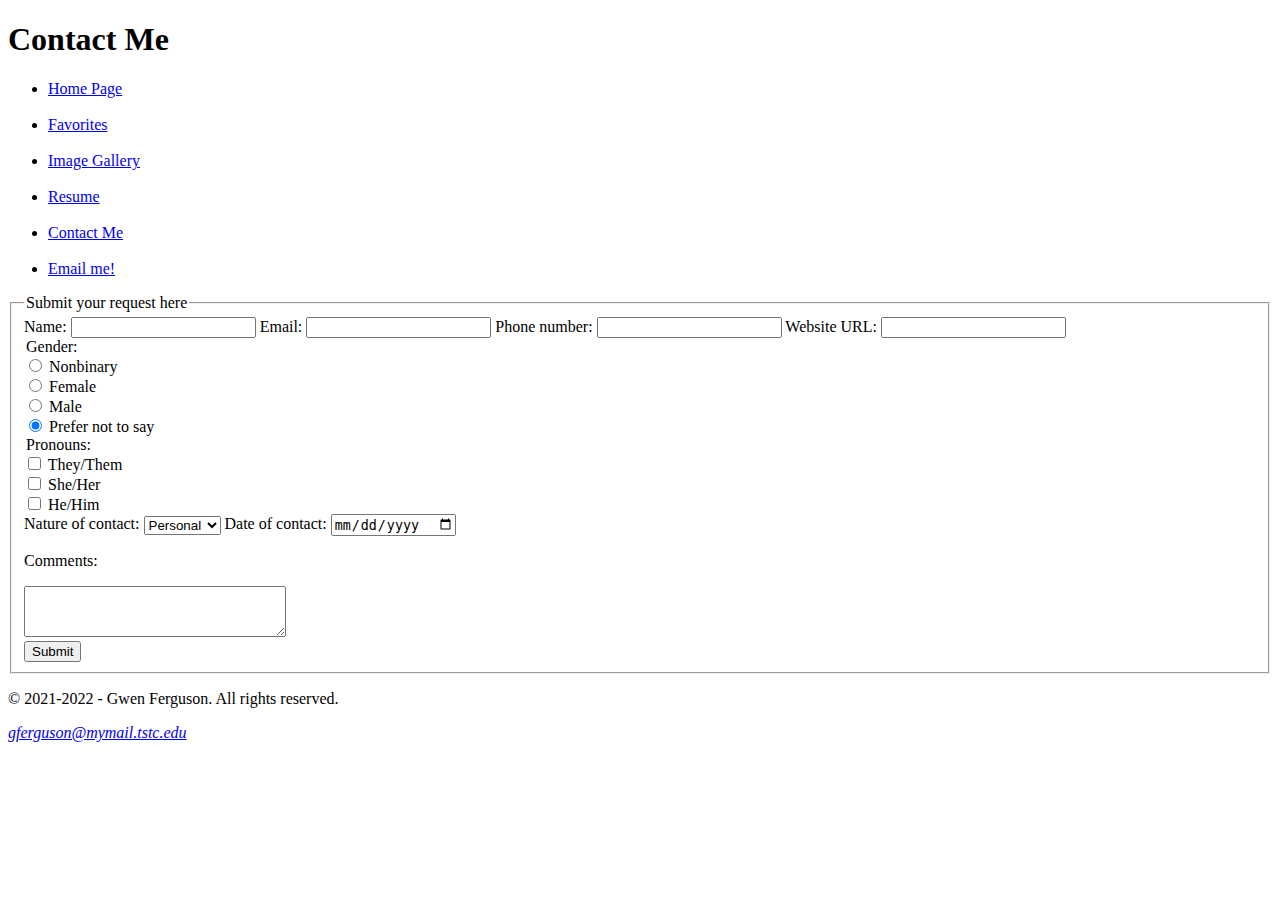
==== contact-me.html @ 62785368 "Add files via upload" ====
<!DOCTYPE html>
<html lang="en">
  <!-- This is the header of the page -->
  <head>
    <!-- Defines character set for page -->
    <meta charset="utf-8" />
    <!-- Describes what this page is for -->
    <meta name="description" content="Unit 3 website project" />
    <!-- This helps smart devices like Ipads, tablets and spart phones parse the page-->
    <meta name="viewport" content="width=device-width, initial-scale=1.0" />
    <!-- Changes tab title -->
    <title>Contact Me</title>
    <link rel="stylesheet" href="css/styles.css" />
    <link rel="preconnect" href="https://fonts.googleapis.com" />
    <link rel="preconnect" href="https://fonts.gstatic.com" crossorigin />
    <link
      href="https://fonts.googleapis.com/css2?family=Noto+Sans+Display:wght@200&family=Roboto:wght@300&display=swap"
      rel="stylesheet"
    />
  </head>
  <!-- This is the body -->
  <body class="body_content">
    <!-- This is my header -->
    <div class="container">
      <header class="header_content">
        <!-- This is my main title -->
        <h1 class="title_name">Contact Me</h1>
        <nav>
          <ul>
            <li><a href="index.html">Home Page</a></li>
            &nbsp;
            <li><a href="favorites.html">Favorites</a></li>
            &nbsp;
            <li><a href="gallery.html">Image Gallery</a></li>
            &nbsp;
            <li><a href="resume.html">Resume</a></li>
            &nbsp;
            <li><a href="contact-me.html">Contact Me</a></li>
            &nbsp;
            <li><a href="mailto:gferguson@mymail.tstc.edu">Email me!</a></li>
          </ul>
        </nav>
      </header>
      <!-- This is my main element -->
      <main>
        <form action="mailto:gferguson@mymail.tstc.edu" method="get">
          <fieldset class="contact">
            <legend>Submit your request here</legend>
            <div class="contact_form">
              <label for="name">Name:</label>
              <input class="contact_interaction" type="text" id="name" name="name">
              <label for="email">Email:</label>
              <input class="contact_interaction" type="email" id="email">
              <label for="pnumber">Phone number:</label>
              <input class="contact_interaction" type="tel" id="pnumber">
              <label for="website">Website URL:</label>
              <input class="contact_interaction" type="url" id="website">
                <legend>Gender:</legend>
                <div>
                  <input type="radio" id="Nonbinary" name="gender" value="Nonbinary">
                  <label for="Nonbinary">Nonbinary</label>
                </div>
                <div>
                  <input type="radio" id="Female" name="gender" value="Female">
                  <label for="Female">Female</label>
                </div>
                <div>
                  <input type="radio" id="Male" name="gender" value="Male">
                  <label for="Male">Male</label>
                </div>
                <div>
                  <input type="radio" id="Other" name="gender" value="Other" checked>
                  <label for="Other">Prefer not to say</label>
                </div>
                <legend>Pronouns:</legend>
                <div>
                  <input type="checkbox" id="they" name="pronouns" value="they">
                  <label for="they">They/Them</label>
                </div>
                <div>
                  <input type="checkbox" id="she" name="pronouns" value="she">
                  <label for="she">She/Her</label>
                </div>
                <div>
                  <input type="checkbox" id="he" name="pronouns" value="he">
                  <label for="he">He/Him</label>
                </div>
                <label for="reason">Nature of contact:</label>
                <select id="reason" name="reason">
                  <option value="personal">Personal</option>
                  <option value="business">Business</option>
                  <option value="other">Other</option>
                </select>
                <label for="dateofcontact">Date of contact:</label>
                <input type="date" id="dateofcontact" name="dateofcontact">
            </div>
              <div class="commentbox"> 
                <p class="comments">Comments: </p>
                <textarea class="contact_interaction" name="message" rows="3" cols="30"></textarea>
              </div>
              <div class="button">
                <button class="contact_interaction" type="button">
                  Submit
                </button>
              </div>
          </fieldset>
        </form>
      </main>
      <!-- This is a footer -->
      <footer>
        <!-- This is the copyright notice -->
        <p>&copy; 2021-2022 - Gwen Ferguson. All rights reserved.</p>
        <address>
          <a href="mailto:gferguson@mymail.tstc.edu"
            >gferguson@mymail.tstc.edu</a
          >
        </address>
      </footer>
    </div>
  </body>
</html>
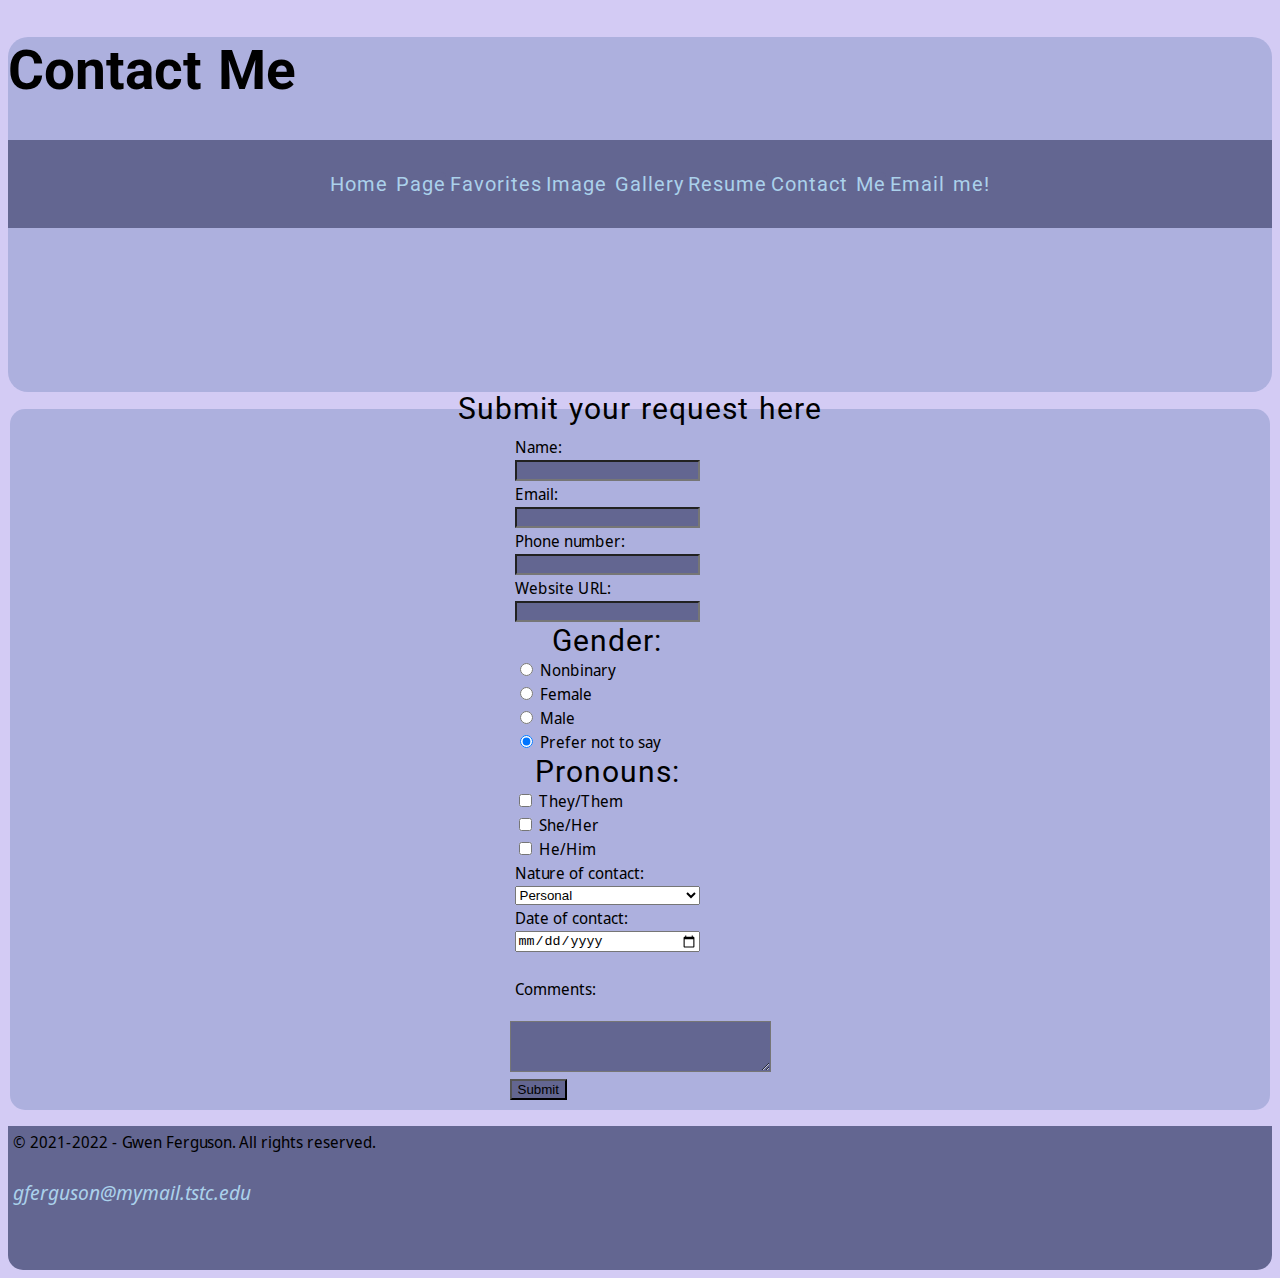
==== commit cd17a26d: "Update contact-me.html" ====
--- a/contact-me.html
+++ b/contact-me.html
@@ -10,7 +10,7 @@
     <meta name="viewport" content="width=device-width, initial-scale=1.0" />
     <!-- Changes tab title -->
     <title>Contact Me</title>
-    <link rel="stylesheet" href="css/styles.css" />
+    <link rel="stylesheet" href="CSS/styles.css" />
     <link rel="preconnect" href="https://fonts.googleapis.com" />
     <link rel="preconnect" href="https://fonts.gstatic.com" crossorigin />
     <link
--- a/CSS/styles.css
+++ b/CSS/styles.css
@@ -0,0 +1,551 @@
+/* HEADER */
+
+header.header_content {
+  background-color: #adb0de;
+  height: 3in;
+  font-family: "Roboto", cursive, sans-serif;
+  padding-bottom: 0.7in;
+  border-radius: 20px;
+}
+
+h1.title_name {
+  font-size: 55px;
+  line-height: 120%;
+  word-spacing: 2px;
+  font-weight: bold;
+  font-family: "Roboto", cursive, sans-serif;
+  font-family: "Roboto", cursive, sans-serif;
+  border: 2px;
+}
+h2.subtitle_name {
+  font-size: 45px;
+  line-height: 10%;
+  letter-spacing: 1px;
+  word-spacing: 2px;
+  font-family: "Roboto", cursive, sans-serif;
+  border: 2px;
+}
+h3.leetle {
+  font-size: 20px;
+  line-height: 10%;
+  letter-spacing: 1px;
+  word-spacing: 2px;
+  font-family: "Roboto", cursive, sans-serif;
+  border: 2px;
+}
+
+nav {
+  text-align: center;
+  background-color: #636691;
+  font-family: "Roboto", cursive, sans-serif;
+  border: none;
+  display: flex;
+  justify-content: center;
+}
+nav ul {
+  margin: 25px;
+  display: flex;
+  align-content: center;
+}
+
+nav li {
+  list-style-type: none;
+}
+
+nav li a {
+  text-decoration: none;
+  line-height: 1.9;
+  border-radius: 5px;
+}
+
+nav li a:link {
+  background-color: #636691;
+  color: #abd1eb;
+  text-align: center;
+  text-decoration: none;
+  font-size: 20px;
+  border: none;
+}
+
+nav li a:visited {
+  color: chartreuse;
+  border: none;
+}
+
+nav li a:focus {
+  color: white;
+}
+nav li a:hover {
+  color: whitesmoke;
+  background-color: #c3d6fa;
+}
+
+nav li a:active {
+  color: red;
+}
+/* unvisited link*/
+
+a:link {
+  color: #abd1eb;
+  font-size: 20px;
+  text-decoration: none;
+}
+
+/* visited link */
+a:visited {
+  color: #aede97;
+}
+
+/* mouse over link */
+a:hover {
+  color: whitesmoke;
+  background-color: #c3d6fa;
+}
+
+/* focused link */
+a:focus {
+  color: chartreuse;
+}
+
+/* selected link */
+a:active {
+  color: red;
+}
+/* HEADER */
+
+/* BODY */
+
+.body_content {
+  background-color: #d3cbf4;
+  font-size: 16px;
+  border: 2px;
+  font-family: "Noto Sans Display", cursive, sans-serif;
+}
+
+div.project {
+  background-color: #636691;
+  border: 1px;
+  border-radius: 20px;
+  padding-top: 1px;
+  padding-bottom: 11px;
+  margin-top: 2px;
+}
+
+.resume {
+  text-align: center;
+}
+
+li,
+dd,
+dt {
+  line-height: 100%;
+  letter-spacing: 1px;
+  word-spacing: 2px;
+}
+
+ul {
+  list-style-type: circle;
+}
+
+#pictures {
+  display: grid;
+  padding: 2px;
+  border-radius: 15px;
+}
+
+img {
+  padding: 2px;
+  border-radius: 15px;
+}
+
+.daydream {
+  border-top-left-radius: 15px;
+  border-top-right-radius: 15px;
+}
+
+video {
+  border-radius: 15px;
+  border-color: black;
+  padding:5px;
+  margin:0px;
+}
+
+p {
+  padding: 5px;
+}
+
+address {
+  padding: 5px;
+}
+
+audio {
+  margin:0px;
+  padding:5px;
+}
+
+legend {
+  font-size: 30px;
+  line-height: 1.1em;
+  letter-spacing: 1px;
+  word-spacing: 2px;
+  font-family: "Roboto", cursive, sans-serif;
+  text-align: center;
+}
+
+fieldset {
+  background-color: #adb0de;
+  border: none;
+  border-radius: 15px;
+  display: grid;
+  justify-content: center;
+}
+
+.contact_form {
+  display: grid;
+  width: 25%;
+  grid-template-columns: repeat(2, auto, 1);
+  grid-template-rows: repeat(4, auto, 1);
+  grid-row-gap: 2px;
+  padding: 5px;
+}
+
+table {
+  border-collapse: separate;
+  margin: 10px;
+  position: relative;
+  float: left;
+  clear: left;
+}
+table tr th,
+table tr td {
+  border-right: 1px solid #adb0de;
+  border-bottom: 1px solid #adb0de;
+  padding: 5px;
+}
+table tr th:first-child,
+table tr td:first-child {
+  border-left: 1px solid #adb0de;
+}
+table tr th {
+  background: #636691;
+  border-top: 1px solid #adb0de;
+  text-align: left;
+}
+
+table tr:first-child th:first-child {
+  border-top-left-radius: 6px;
+}
+
+table tr:first-child th:last-child {
+  border-top-right-radius: 6px;
+}
+
+table tr:last-child td:first-child {
+  border-bottom-left-radius: 6px;
+}
+
+table tr:last-child td:last-child {
+  border-bottom-right-radius: 6px;
+}
+
+td {
+  background-color: #adb0de;
+}
+
+.contact_interaction {
+  background-color:#636691;
+}
+
+
+/* BODY */
+
+/* FOOTER */
+
+footer {
+  height: 1.5in;
+  border-bottom-left-radius: 15px;
+  border-bottom-right-radius: 15px;
+  background-color: #636691;
+}
+/* FOOTER */
+
+/* RESPONSIVE */
+
+/* For mobile phones: */
+
+@media only screen and (max-width: 600px) {
+  body {
+    width: 100%;
+  }
+  .container {
+    display: table;
+  }
+  legend {
+    font-size: 25px;
+  }
+  figure {
+    float: left;
+    clear: both;
+    display: table-row;
+    height: 95%;
+  }
+  .fav_hobby {
+    position: relative;
+    float: left;
+    clear:both;
+  }
+  .fav_quote {
+    position: relative;
+    float: left;
+    clear:both;
+  }
+  .fav_food {
+    position: relative;
+    float: left;
+    clear:both;
+  }
+  .fav_movies {
+    position: relative;
+    float: left;
+    clear:both;
+  }
+  .fav_shows {
+    position: relative;
+    float: left;
+    clear:both;
+  }
+  .pets {
+    position: relative;
+    float: left;
+    clear:both;
+  }
+  h2.subtitle_name {
+    line-height: 1.1;
+  }
+  .blurb {
+    position: relative;
+    float: left;
+    clear:both
+  }
+  .hobbies {
+    position: relative;
+    float: left;
+    clear:both;
+  }
+  .daydream {
+    position: relative;
+    float: right;
+    width: 100%;
+    clear: right;
+    background-color: #636691;
+  }
+  video {
+    width: 100%;
+    height: 100%;
+  }
+  header,
+  footer {
+    clear: both;
+    display: table-row;
+    height: 100%;
+  }
+  nav ul {
+    display: flex;
+    flex-grow: 3;
+    justify-content: flex-start;
+    flex-shrink: 1;
+    align-items: stretch;
+    flex-direction: column;
+    flex-wrap: nowrap;
+  }
+  nav li {
+    flex: auto;
+  }
+  #pictures {
+    justify-content: center;
+    grid-template-columns: repeat(1, 300px);
+    grid-template-rows: repeat(6, 300px);
+    justify-content: space-evenly;
+    justify-items: center;
+    align-content: space-evenly;
+    align-items: center;
+  }
+}
+
+
+/* For tablets: */
+
+@media only screen and (min-width: 768px) {
+  figure {
+    width: 50%;
+    margin: 0px auto;
+    float: left;
+  }
+  h2.subtitle_name {
+    line-height: 1.1;
+  }
+  .blurb {
+    position: relative;
+    float: left;
+    right: 10px;
+    left: 10px;
+    width: 50%;
+    clear: left;
+  }
+  .hobbies {
+    position: relative;
+    float: right;
+    right: 10px;
+    left: 10px;
+    width: 50%;
+    clear: right;
+  }
+  .daydream {
+    position: relative;
+    float: right;
+    width: 100%;
+    clear: right;
+    background-color: #636691;
+  }
+  video {
+    width: 100%;
+    height: 100%;
+  }
+  .fav_quote {
+    position: relative;
+    float: left;
+    clear:both;
+  }
+  .fav_food {
+    position: relative;
+    float: left;
+    clear:both;
+  }
+  .fav_movies {
+    position: relative;
+    float: left;
+    clear:both;
+  }
+  .fav_shows {
+    position: relative;
+    float: left;
+    clear:both;
+  }
+  .pets {
+    position: relative;
+    float: left;
+    clear:both;
+  }
+  header,
+  footer {
+    clear: both;
+  }
+  nav li a {
+    flex-direction: row;
+    white-space: nowrap;
+    overflow: hidden;
+    text-overflow: ellipsis;
+  }
+  #pictures {
+    grid-template-columns: repeat(2, 300px);
+    grid-template-rows: repeat(4, 300px);
+    justify-content: space-evenly;
+    justify-items: center;
+    align-content: space-evenly;
+    align-items: center;
+  }
+}
+
+/* For desktop: */
+
+@media (min-width: 992px) {
+  #pictures {
+    grid-template-columns: repeat(3, 300px);
+    grid-template-rows: repeat(3, 300px);
+    justify-content: space-evenly;
+    justify-items: center;
+    align-content: space-evenly;
+    align-items: center;
+  }
+  h2.subtitle_name {
+    line-height: 1.1;
+  }
+  .blurb {
+    position: relative;
+    float: left;
+    right: 10px;
+    left: 10px;
+    width: 50%;
+    clear: left;
+  }
+  .hobbies {
+    position: relative;
+    float: right;
+    right: 10px;
+    left: 10px;
+    width: 50%;
+    clear: right;
+    }
+  .daydream {
+    position: relative;
+    float: right;
+    width: 100%;
+    clear: right;
+    background-color: #636691;
+  }
+  video {
+    width: 50%;
+    height: 50%;
+  }
+  figure {
+    float: left;
+    content: "";
+    display: block; 
+    clear: both;
+    }
+  .fav_quote {
+    position: relative;
+    float: left;
+    right: 10px;
+    left: 10px;
+    width: 100%;
+    clear: both;
+  }
+  .fav_foods {
+    position: relative;
+    float: left;
+    right: 10px;
+    left: 10px;
+    width: 100%;
+    clear: both;
+  }
+  .fav_movies {
+    position: relative;
+    float: left;
+    right: 10px;
+    left: 10px;
+    width: 100%;
+    clear: both;
+  }
+  .fav_shows {
+    position: relative;
+    float: left;
+    right: 10px;
+    left: 10px;
+    width: 100%;
+    clear: both;
+  }
+  .pets {
+    position: relative;
+    float: left;
+    right: 10px;
+    left: 10px;
+    clear: both;
+  }
+  .resume {
+    position: relative;
+  }
+  footer {
+    clear: both;
+  }
+}